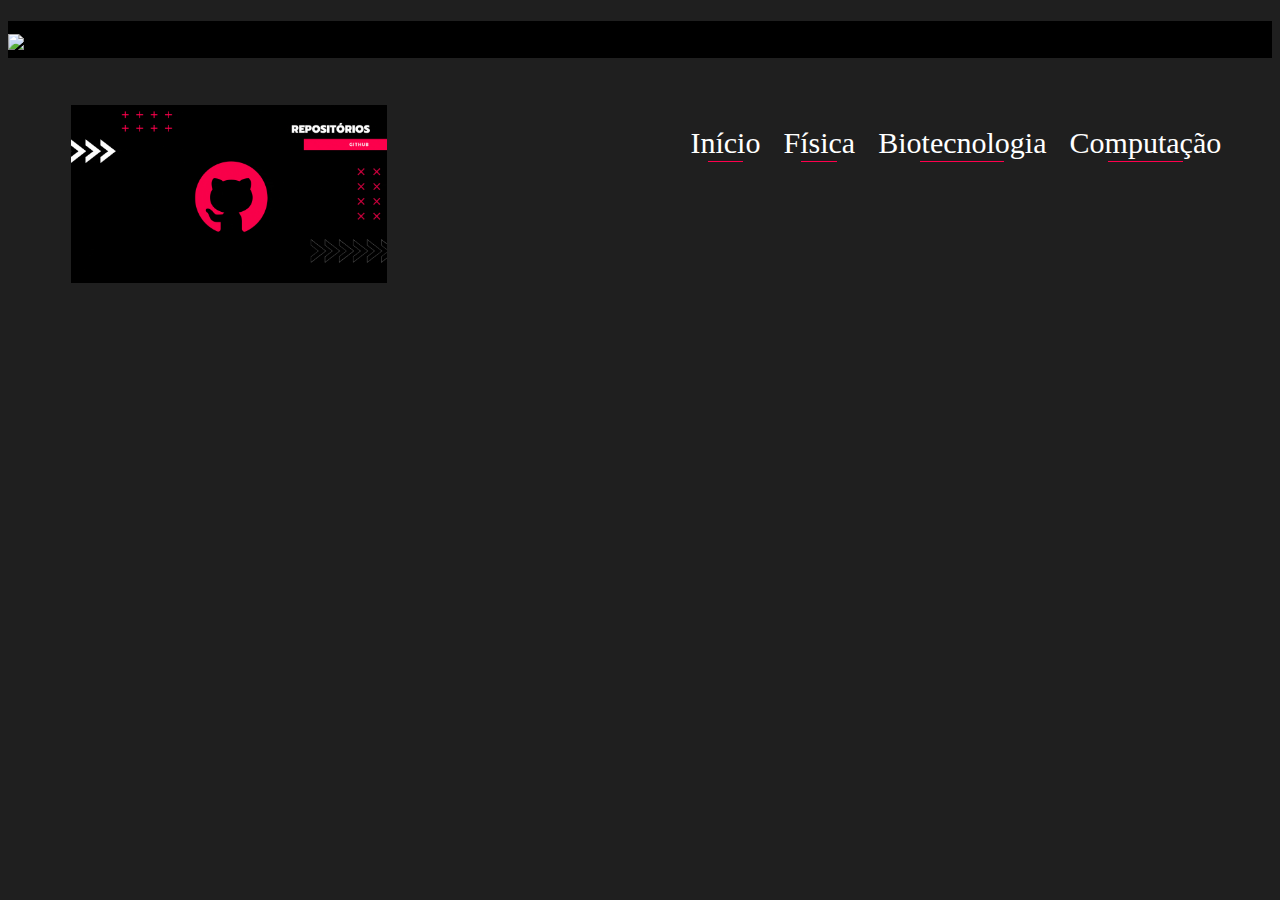
==== Computação.html @ a8eb002e "Add files via upload" ====
<!DOCTYPE html>
<html lang="en" dir="ltr">

  <head>
    <meta charset="utf-8">
    <title>Computação - Prof. Daniel</title>
    <link rel="stylesheet" href="reset.css">
    <link rel="stylesheet" href="style.css">
  </head>

  <body>

    <header>
      <h1><a href="index.html"><img id = "logo" src="logo.gif"></a></h1>
      <div class = "navigation">
        <nav>
          <ul>
            <li><a href="index.html" class="link-linha">Início</a></li>
            <li><a href="Fisica.html" class="link-linha">Física</a></li>
            <li><a href="Biotecnologia.html" class="link-linha">Biotecnologia</a></li>
            <li><a href="Computação.html" class="link-linha"> Computação </a></li>
          </ul>
        </nav>
      </div>
    </header>
    <h4><a href="https://github.com/heroideallstar/programacaoEM-3tri">
    <img id = "repositorio" src="repositorio.gif"></a></h4>
  </body>
</html>
---- style.css ----
body {
    background-color:#1f1f1f;
}

h1 {
    text-align: left;
}

#logo{
    width: 20%;
}

header{
  background-color: black;
}

nav{
  position: absolute;
  top:110px;
  right: 10%;
}

nav li{
  font-size: 30px;
  display: flex;
  margin-right: 5%;
}

nav ul{
  display: flex;
}

nav a{
  text-decoration: none;
  color: white;
  position: relative;
  cursor: pointer;
}

/**Design externo -----------------------------------------------------------**/
/**Disp. em:https://www.loopnerd.com.br/artigos/css3/link-html-css-animado/**/
.link-linha::after {
  content: " ";
  position: absolute;
  top: 100%;
  left: 25%;
  width: 50%;
  height: 1px;
  font-weight: bold;
  border-bottom: 1px solid #ff004d;
  transition: 0.4s;
}

.link-linha:hover::after {
  width: 100%;
  left: 0;
  color: #ff004d;
}

.link-linha:hover {
  color: #ff004d;
  transition: 0.4s;
}
/**-------------------------------------------------------------------------**/

.itens {
	color:  black;
	text-decoration: underline;
  display: block;
}
h2{
  font-size: 30px;
  color: #ff004d;
  margin:5%;
}
#sobre {
    width: 10%;
    float: left;
    margin-left:5%;
    margin-right: 2%;
    margin-top: 2%;
}
p{
  color: white;
  text-align: justify;
  margin-left:5%;
  margin-right:5%;
  margin-top: 1%;
}

h3{
  font-size: 15px;
  color: #ff004d;
}

.lista{
  margin-left:5%;
  margin-right:5%;
  margin-top: 2%;
  color: white;
}

.itens{
  color: white;
  margin-top: 1%;
  text-decoration: none;
}

/** Design externo-------------------------------------------------------------
Disponivel em: https://www.loopnerd.com.br/artigos/css3/como-fazer-um-botao-animado-com-html-e-css/ **/
.box-btn { text-align:center;
}

.btn {
  position: relative;
  display: block;
  cursor: pointer;
  outline: none;
  text-decoration: none;
  vertical-align: middle;
  margin-left:5%;
  margin-right:5%;
  margin-top: 2%;
}

.btn.elastico {
  transition: all 0.6s cubic-bezier(0.65, -0.25, 0.25, 1.95);
  font-size:0.9em;
  color: #1f1f1f;
  padding: 0.8em 1.2em;
  background: white;
}

.btn.elastico:hover, .btn.elastico:focus, .btn.elastico:active {
  letter-spacing: 0.220rem;
}
/**--------------------------------------------------------------------------**/

#repositorio{
    width: 25%;
    margin-left:5%;
    margin-right: 2%;
    margin-top: 2%;
}
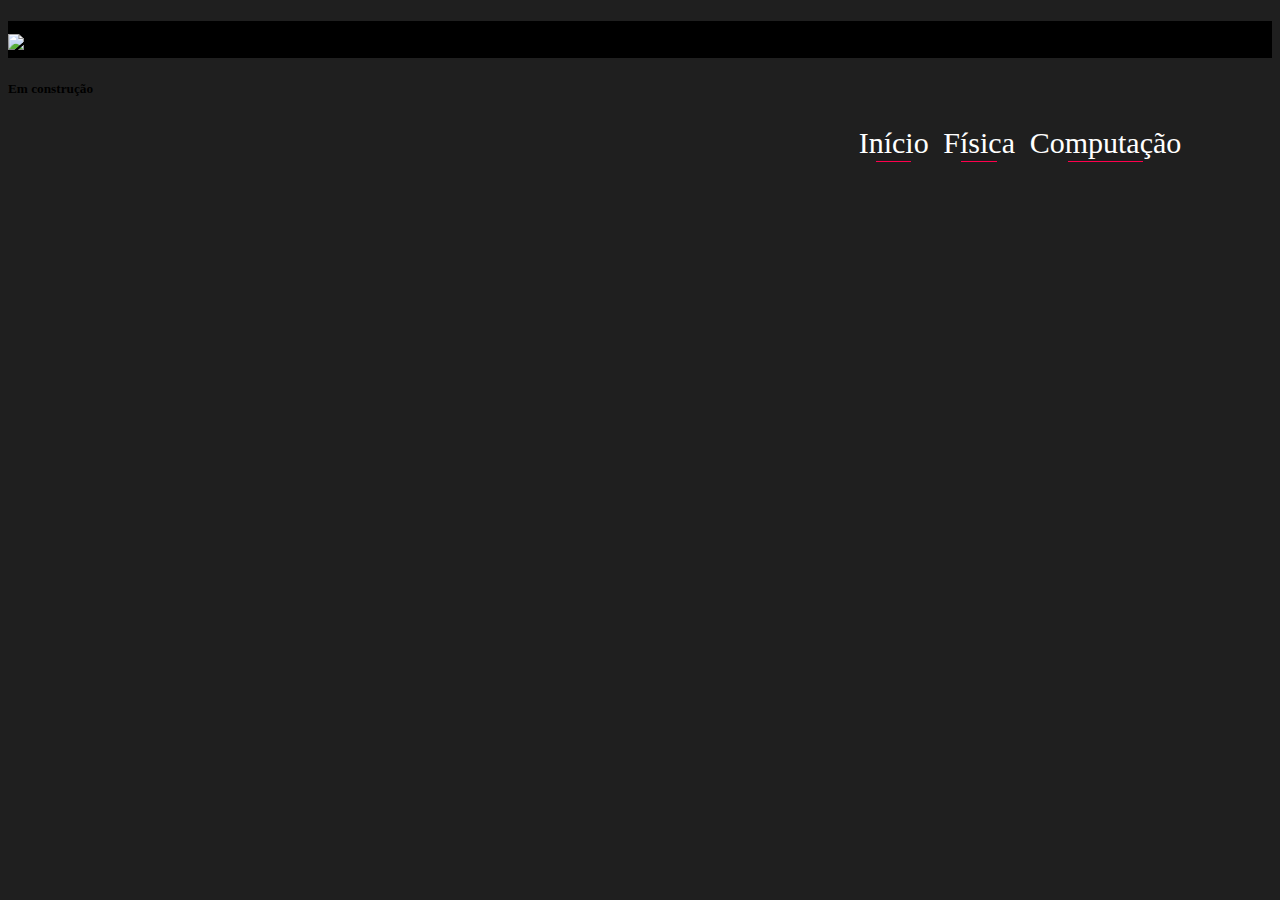
==== commit 4b53d212: "Update Computação.html" ====
--- a/Computação.html
+++ b/Computação.html
@@ -1,11 +1,13 @@
 <!DOCTYPE html>
-<html lang="en" dir="ltr">
+<html lang="pt-br" dir="ltr">
 
   <head>
     <meta charset="utf-8">
     <title>Computação - Prof. Daniel</title>
     <link rel="stylesheet" href="reset.css">
     <link rel="stylesheet" href="style.css">
+    <link href="https://fonts.googleapis.com/css2?family=Rubik+Glitch&display=swap" rel="stylesheet">
+    <link href="https://fonts.googleapis.com/css2?family=Montserrat&display=swap" rel="stylesheet">
   </head>
 
   <body>
@@ -17,13 +19,13 @@
           <ul>
             <li><a href="index.html" class="link-linha">Início</a></li>
             <li><a href="Fisica.html" class="link-linha">Física</a></li>
-            <li><a href="Biotecnologia.html" class="link-linha">Biotecnologia</a></li>
             <li><a href="Computação.html" class="link-linha"> Computação </a></li>
           </ul>
         </nav>
       </div>
-    </header>
-    <h4><a href="https://github.com/heroideallstar/programacaoEM-3tri">
-    <img id = "repositorio" src="repositorio.gif"></a></h4>
+     </header>
+     <main>
+      <h5> Em construção <h5>
+    </main>  
   </body>
 </html>
